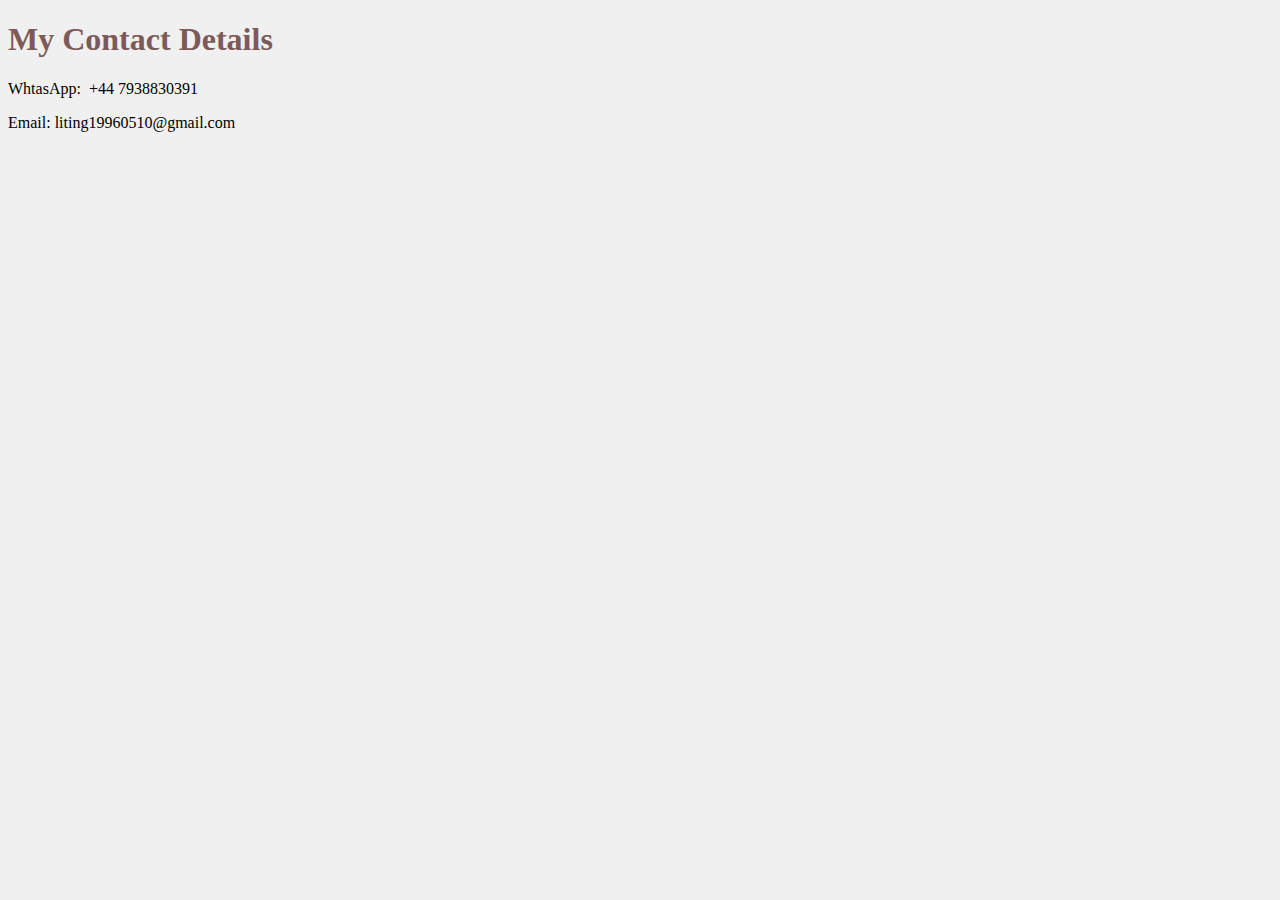
==== contact-me.html @ 955534aa "add cv-1 files" ====
<!DOCTYPE html>
<html lang="en" dir="ltr">
  <head>
    <meta charset="utf-8">
    <title>Contact Me</title>
    <link rel="stylesheet" href="css/styles.css">
  </head>
  <body>
  <h1>My Contact Details</h1>
  <p>WhtasApp:&nbsp +44 7938830391</p>
  <p>Email:&nbspliting19960510@gmail.com</p>
  </body>
</html>
---- css/styles.css ----
body{background-color: #f0f0f0;
}

 h1{
  color: #7d5a5a
 }

 h3{
   color: #888888
 }

hr{
  border-style: none;
  border-top-style: dotted;
  border-color: grey;
  border-width: 5px;
  width: 5%;
}

img{
  height: 250px;
}
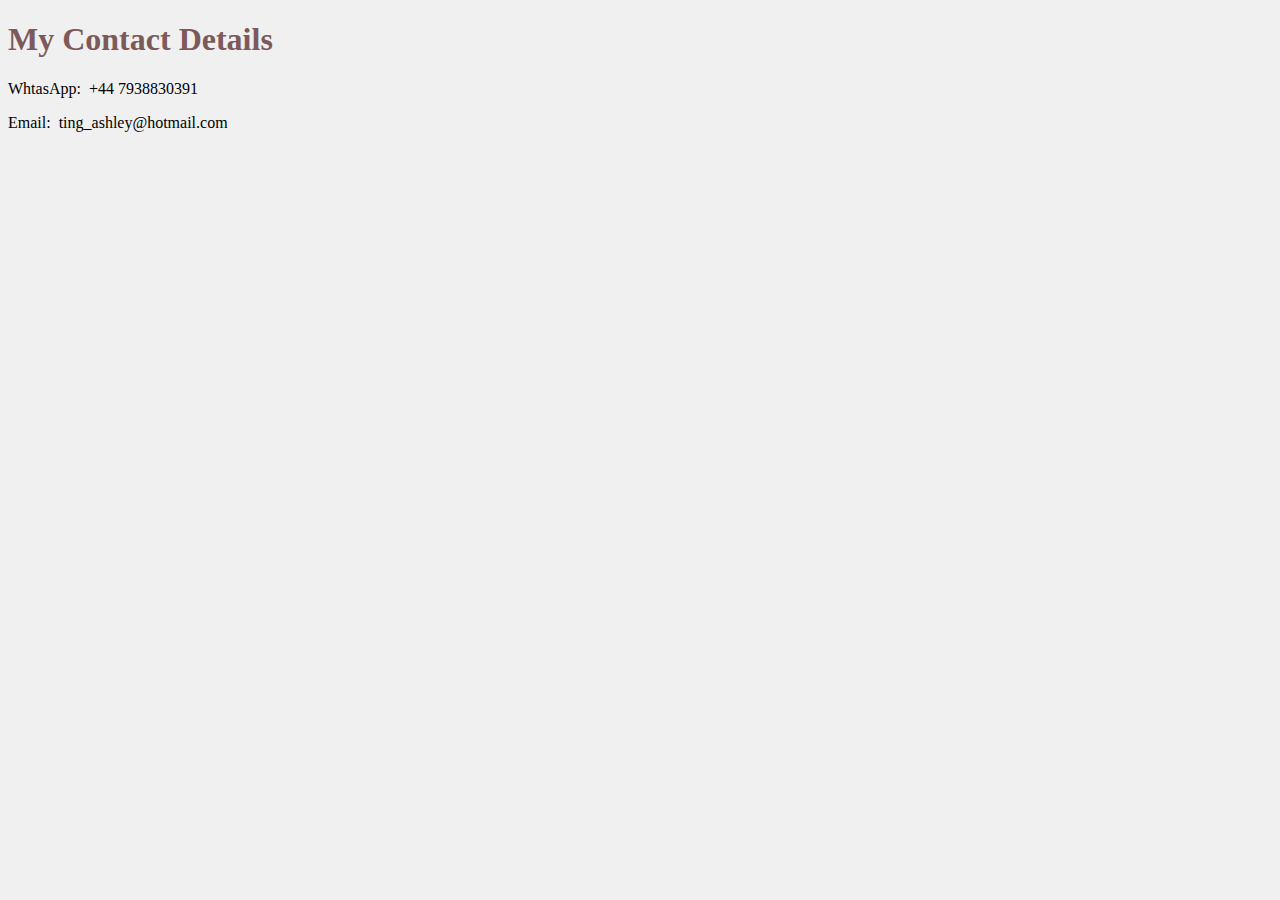
==== commit 51d606e5: "Update contact-me.html" ====
--- a/contact-me.html
+++ b/contact-me.html
@@ -8,6 +8,6 @@
   <body>
   <h1>My Contact Details</h1>
   <p>WhtasApp:&nbsp +44 7938830391</p>
-  <p>Email:&nbspliting19960510@gmail.com</p>
+  <p>Email:&nbsp ting_ashley@hotmail.com</p>
   </body>
 </html>
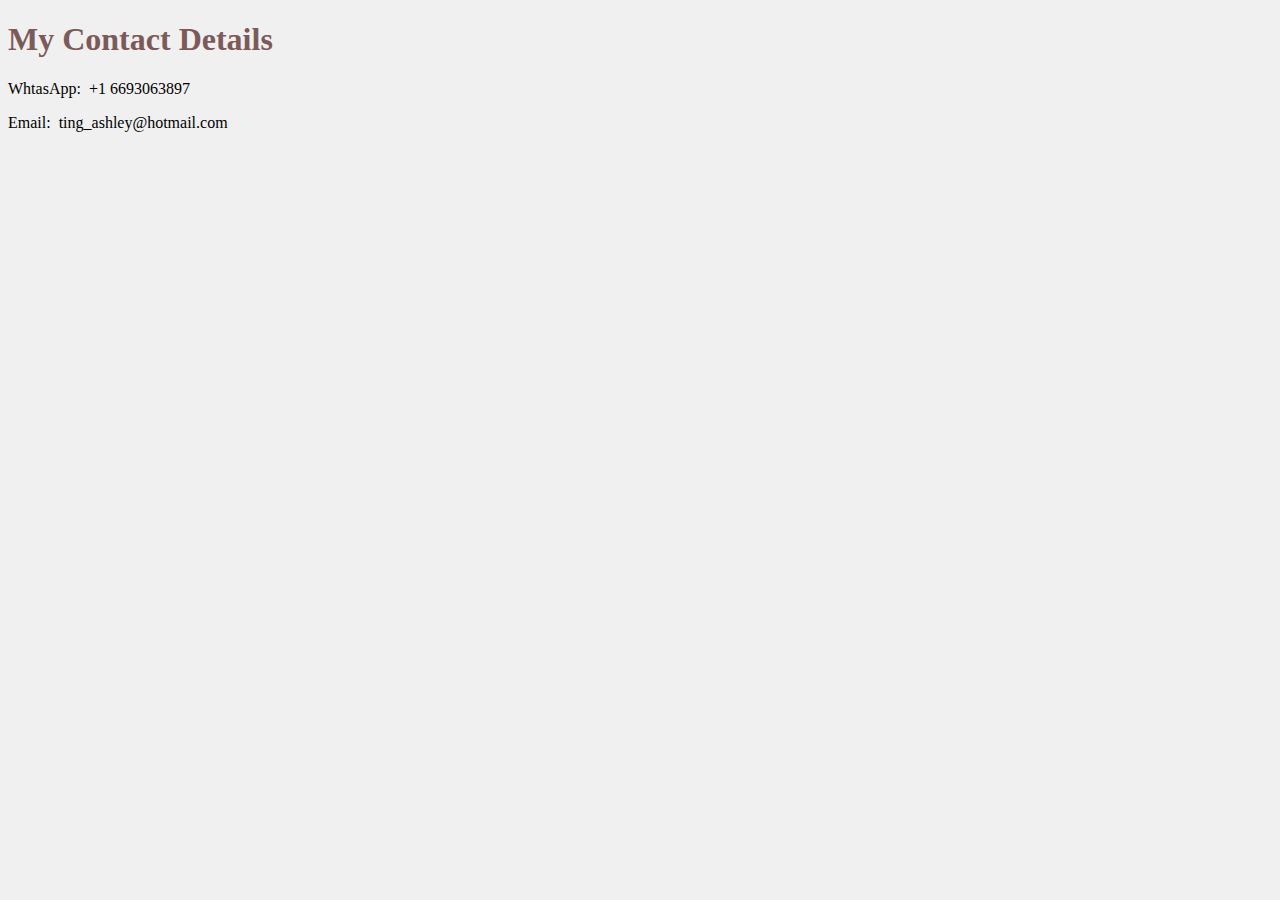
==== commit 1ef9b7a1: "Update contact-me.html" ====
--- a/contact-me.html
+++ b/contact-me.html
@@ -7,7 +7,7 @@
   </head>
   <body>
   <h1>My Contact Details</h1>
-  <p>WhtasApp:&nbsp +44 7938830391</p>
+  <p>WhtasApp:&nbsp +1 6693063897</p>
   <p>Email:&nbsp ting_ashley@hotmail.com</p>
   </body>
 </html>
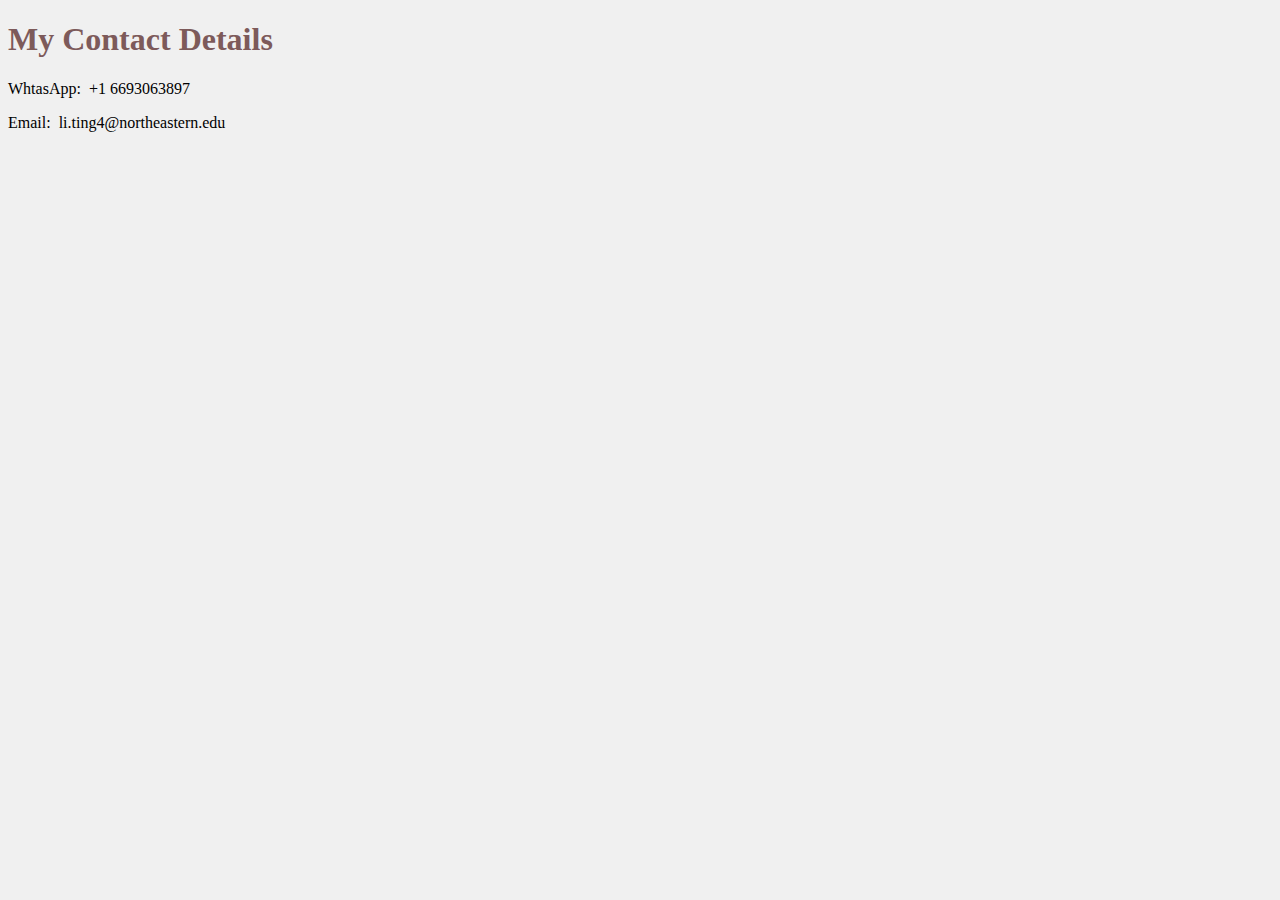
==== commit 0b8daa60: "Update contact-me.html" ====
--- a/contact-me.html
+++ b/contact-me.html
@@ -8,6 +8,6 @@
   <body>
   <h1>My Contact Details</h1>
   <p>WhtasApp:&nbsp +1 6693063897</p>
-  <p>Email:&nbsp ting_ashley@hotmail.com</p>
+  <p>Email:&nbsp li.ting4@northeastern.edu</p>
   </body>
 </html>
--- a/css/styles.css
+++ b/css/styles.css
@@ -20,3 +20,8 @@
 img{
   height: 250px;
 }
+
+.right-aligned {
+  text-align: right; /* Aligns the content of the div to the right */
+  margin-top: 10px; /* Optional: Adds some space above the image */
+}
